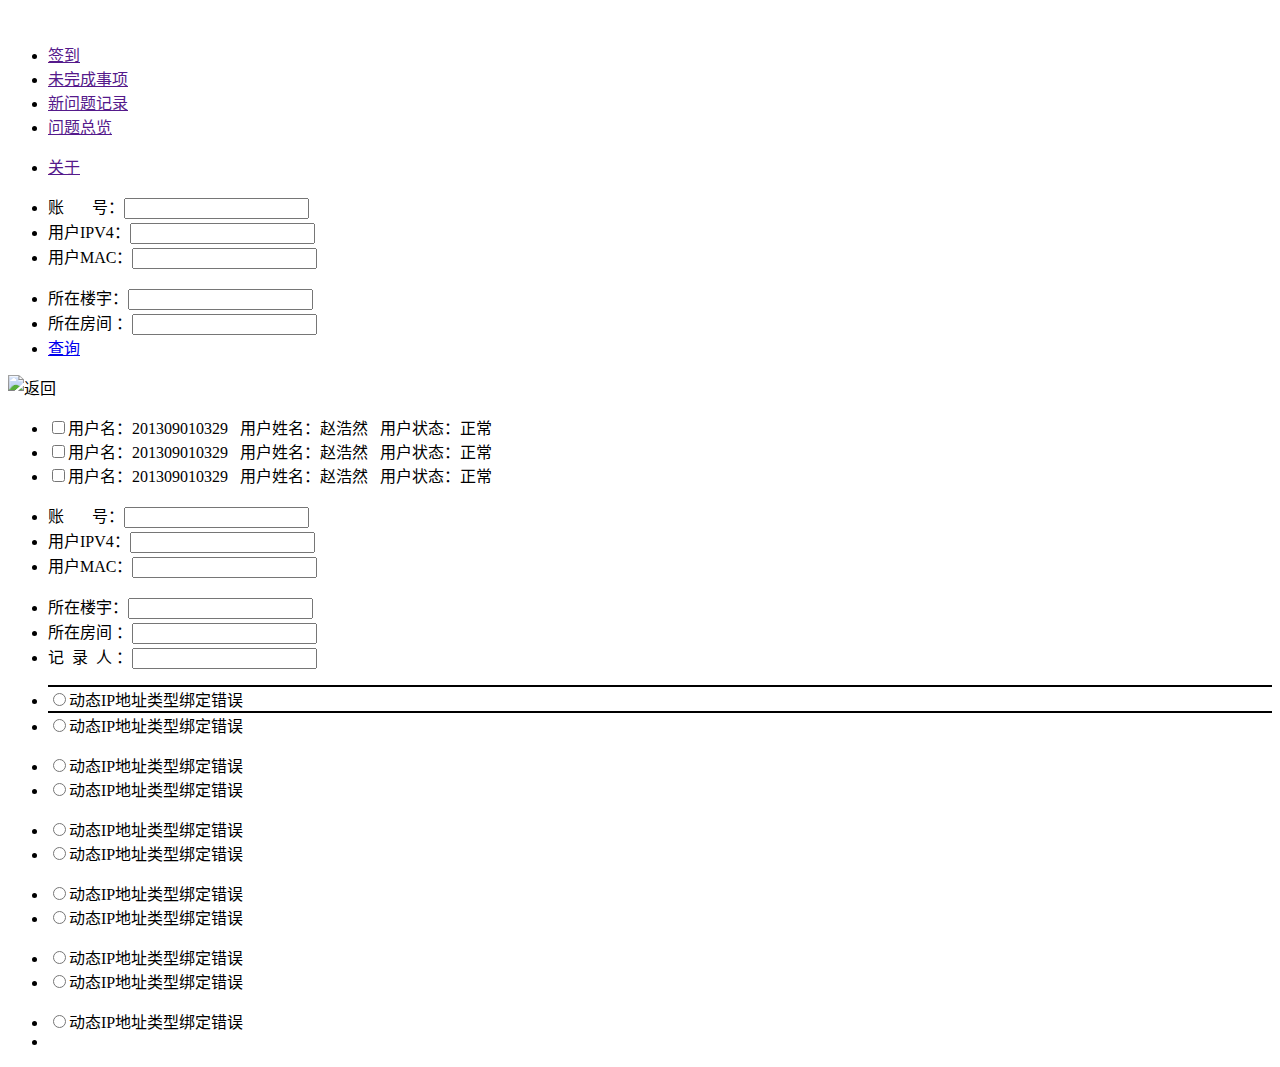
==== web/jilu.html @ 5d1f1496 "记录问题页面" ====
<!DOCTYPE html PUBLIC "-//W3C//DTD XHTML 1.0 Transitional//EN" "http://www.w3.org/TR/xhtml1/DTD/xhtml1-transitional.dtd">
<html lang="zh-CN">
<head>
	<meta charset="UTF-8">
	<title>在此献给国庆的三天</title>
	<link rel="stylesheet" href="css/reset.css" />
    <link rel="stylesheet" href="css/style.css" />
    <script src="js/jquery-1.9.1.js"></script>
	<script src="js/j-display.js"></script>
     <script type="text/javascript">
    function test1 (){
	document.getElementById('div1').style.display="none";
	document.getElementById('div2').style.display="block";
	document.form3.submit();
}
function test2 (){
	document.getElementById('div2').style.display="none";
	document.getElementById('div1').style.display="block";
}
function change1 (){
	document.getElementById('solve_2').style.display="none";
	document.getElementById('solve_1').style.display="block";
	document.form4.submit();
}
function change2 (){
	document.getElementById('solve_1').style.display="none";
	document.getElementById('solve_2').style.display="block";
}
    </script>
    <script type="text/javascript">
 var winWidth = 0;
 var winHeight = 0;
 function findDimensions() //函数：获取页面尺寸
 {
   //获取窗口宽度
   if (window.innerWidth)
      winWidth = window.innerWidth;
   else if ((document.body) && (document.body.clientWidth))
      winWidth = document.body.clientWidth;
   //获取窗口高度
   if (window.innerHeight)
      winHeight = window.innerHeight;
   else if ((document.body) && (document.body.clientHeight))
      winHeight = document.body.clientHeight;
    
   //通过深入Document内部对body进行检测，获取窗口大小
   if (document.documentElement  && document.documentElement.clientHeight &&
             document.documentElement.clientWidth)
   {
    winHeight = document.documentElement.clientHeight;
    winWidth = document.documentElement.clientWidth;
   }
   //在这里写你的处理函数，winWidth和winHeight这两个全局变量分别是页面宽度和高度
   
 }
 findDimensions();                  //调用函数，获取数值
 window.onresize=findDimensions;    //绑定窗口尺寸改变事件
</script>
    <script type="text/javascript">
    function mySubmit3 () {
    	document.form3.submit();
    }
    function mySubmit4 () {
    	document.form4.submit();
    }
    function mySubmit5 () {
    	document.form4.submit();
    	location.replace(document.referrer); 
    	document.referrer;
    }
    </script>
</head>
<body>
	<div class="head">
		<img src="images/logo.png" alt="" />
		<img src="images/text.png" alt="" />
	</div>
	<div class="left" id="left">
		<div class="left_list">
			<ul>
				<li><a href="">签到</a></li>
				<li><a href="">未完成事项</a></li>
				<li><a href="">新问题记录</a></li>
				<li><a href="">问题总览</a></li>
			</ul>
		</div>
		<div class="left_bottom">
			<ul>
				<li><a href="">关于</a></li>
			</ul>
		</div> 
	</div>
	<div class="right">
		<form action="" name="form3">
	<div class="right_1" >
	<div class="right_1_search" id="div1">
		<ul>
			<li>账&nbsp;&nbsp;&nbsp;&nbsp;&nbsp;&nbsp;&nbsp;号：<input type="text" maxlength="12" /></li>
			<li>用户IPV4：<input type="text"/></li>
			<li>用户MAC：<input type="text" /></li>
		</ul>
		<ul>
			<li>所在楼宇：<input type="text" /></li>
			<li>所在房间&nbsp;：<input type="text" /></li>
			<li><div class="right_search_button"><a href="javascript:test1 ()" >查询</a></div></li>
		</ul>
		</div>
		<div class="right_1_result" id="div2">
		<div class="right_1_return">
			<img src="images/return.png" alt="返回" onclick="test2()" />
		</div>
		<!-- <div class="right_1_more">
			<img src="images/more.png" alt="更多" onclick="test1()"/>
			
			</div> -->
			<ul>
			<li><input type="checkbox" name="VoteOption2" value="" />用户名：201309010329&nbsp;&nbsp;&nbsp;用户姓名：赵浩然&nbsp;&nbsp;&nbsp;用户状态：正常</li>
			<li><input type="checkbox" name="VoteOption2" value="" />用户名：201309010329&nbsp;&nbsp;&nbsp;用户姓名：赵浩然&nbsp;&nbsp;&nbsp;用户状态：正常</li>
			<li><input type="checkbox" name="VoteOption2" value="" />用户名：201309010329&nbsp;&nbsp;&nbsp;用户姓名：赵浩然&nbsp;&nbsp;&nbsp;用户状态：正常</li>
			</ul>
			
		</div>
	</div>
	<div class="right_2">
	<form action="" name="form4">
		<ul>
			<li>账&nbsp;&nbsp;&nbsp;&nbsp;&nbsp;&nbsp;&nbsp;号：<input type="text" maxlength="12" /></li>
			<li>用户IPV4：<input type="text"/></li>
			<li>用户MAC：<input type="text" /></li>
		</ul>
		<ul>
			<li>所在楼宇：<input type="text" /></li>
			<li>所在房间&nbsp;：<input type="text" /></li>
			<li>记&nbsp;&nbsp;录&nbsp;&nbsp;人&nbsp;：<input type="text" /></li>
		</ul>
	<div class="right_5">
		
		<div class="right_5_2" id="solve_2">
			<ul>
				<li style="border-top:solid 2px black"><input type="radio" name="solve" value="" id="reason_1" />动态IP地址类型绑定错误</li>
				<li style="border-top:solid 2px black"><input type="radio" name="solve" value="" id="reason_2"/>动态IP地址类型绑定错误</li>
			</ul>
			<ul>
				<li><input type="radio" name="solve" value="" id="reason_1" />动态IP地址类型绑定错误</li>
				<li><input type="radio" name="solve" value="" id="reason_2" />动态IP地址类型绑定错误</li>
			</ul>
			<ul>
				<li><input type="radio" name="solve" value="" id="reason_3" />动态IP地址类型绑定错误</li>
				<li><input type="radio" name="solve" value="" id="reason_4" />动态IP地址类型绑定错误</li>
			</ul>
			<ul>
				<li><input type="radio" name="solve" value="" id="reason_5" />动态IP地址类型绑定错误</li>
				<li><input type="radio" name="solve" value="" id="reason_6" />动态IP地址类型绑定错误</li>
			</ul>
			<ul>
				<li><input type="radio" name="solve" value="" id="reason_7" />动态IP地址类型绑定错误</li>
				<li><input type="radio" name="solve" value="" id="reason_8" />动态IP地址类型绑定错误</li>
			</ul>
			<ul>
				<li><input type="radio" name="solve" value="" id="reason_9" />动态IP地址类型绑定错误</li>
				<li></li>
			</ul>
		</div>
		<div class="right_5_1" id="solve_1">
		
		</div>
		</div>

	</form>
		</div>
	</form>
	</div>
</body>
</html>
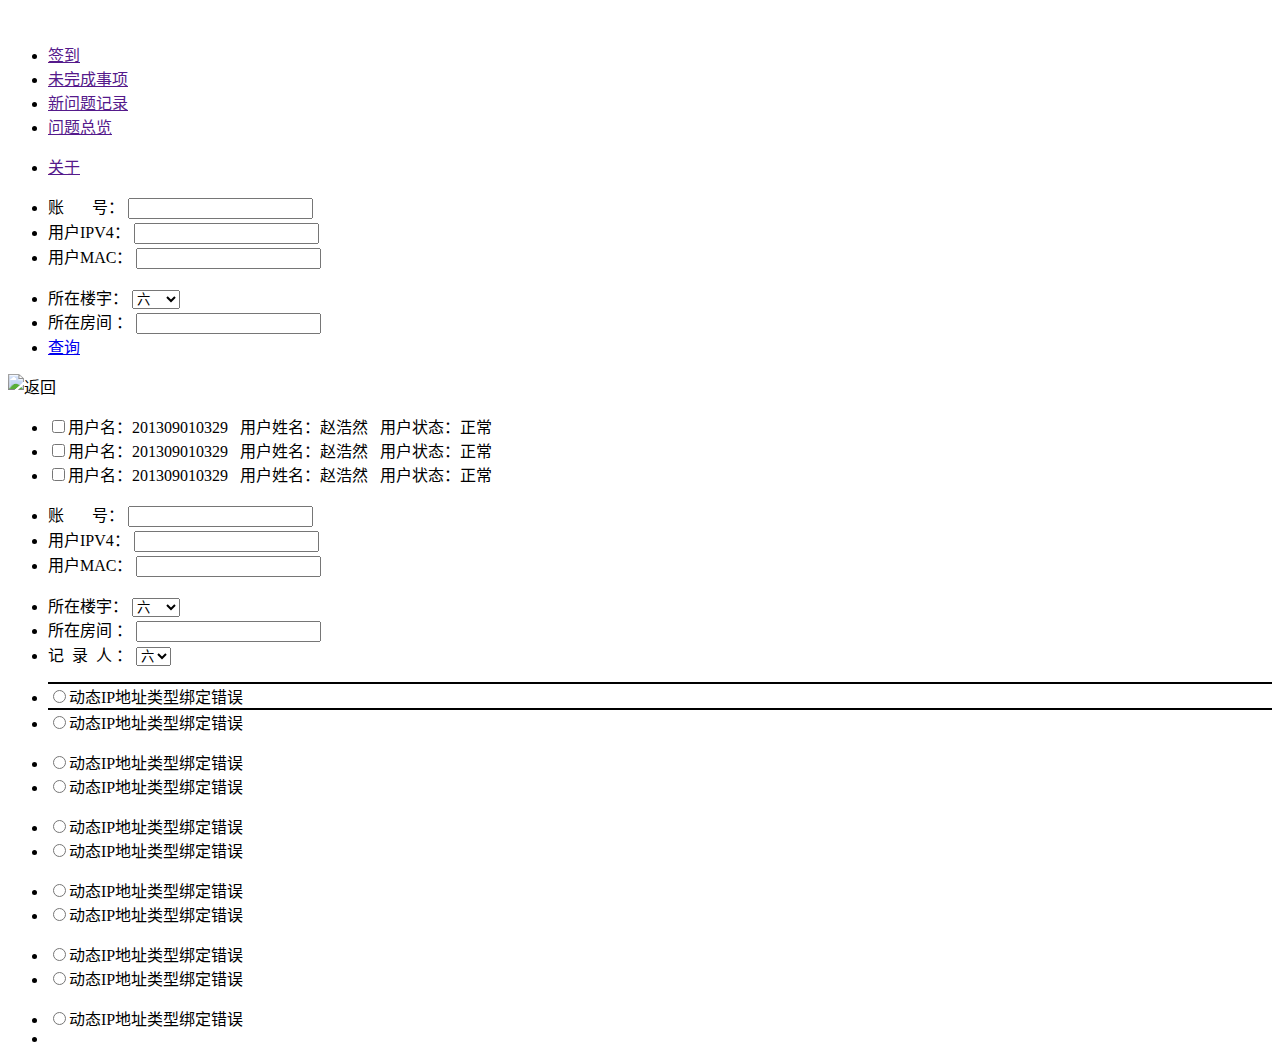
==== commit 94017fcc: "渐隐渐现BUG" ====
--- a/web/jilu.html
+++ b/web/jilu.html
@@ -1,174 +1,250 @@
 <!DOCTYPE html PUBLIC "-//W3C//DTD XHTML 1.0 Transitional//EN" "http://www.w3.org/TR/xhtml1/DTD/xhtml1-transitional.dtd">
 <html lang="zh-CN">
+
 <head>
-	<meta charset="UTF-8">
-	<title>在此献给国庆的三天</title>
-	<link rel="stylesheet" href="css/reset.css" />
+    <meta charset="UTF-8">
+    <title>在此献给国庆的三天</title>
+    <link rel="stylesheet" href="css/reset.css" />
     <link rel="stylesheet" href="css/style.css" />
     <script src="js/jquery-1.9.1.js"></script>
-	<script src="js/j-display.js"></script>
-     <script type="text/javascript">
-    function test1 (){
-	document.getElementById('div1').style.display="none";
-	document.getElementById('div2').style.display="block";
-	document.form3.submit();
-}
-function test2 (){
-	document.getElementById('div2').style.display="none";
-	document.getElementById('div1').style.display="block";
-}
-function change1 (){
-	document.getElementById('solve_2').style.display="none";
-	document.getElementById('solve_1').style.display="block";
-	document.form4.submit();
-}
-function change2 (){
-	document.getElementById('solve_1').style.display="none";
-	document.getElementById('solve_2').style.display="block";
-}
+    <script src="js/j-display.js"></script>
+    <script type="text/javascript">
+    function test1() {
+        document.getElementById('div1').style.display = "none";
+        document.getElementById('div2').style.display = "block";
+        document.form3.submit();
+    }
+
+    function test2() {
+        document.getElementById('div2').style.display = "none";
+        document.getElementById('div1').style.display = "block";
+    }
+
+    function change1() {
+        document.getElementById('solve_2').style.display = "none";
+        document.getElementById('solve_1').style.display = "block";
+        document.form4.submit();
+    }
+
+    function change2() {
+        document.getElementById('solve_1').style.display = "none";
+        document.getElementById('solve_2').style.display = "block";
+    }
     </script>
     <script type="text/javascript">
- var winWidth = 0;
- var winHeight = 0;
- function findDimensions() //函数：获取页面尺寸
- {
-   //获取窗口宽度
-   if (window.innerWidth)
-      winWidth = window.innerWidth;
-   else if ((document.body) && (document.body.clientWidth))
-      winWidth = document.body.clientWidth;
-   //获取窗口高度
-   if (window.innerHeight)
-      winHeight = window.innerHeight;
-   else if ((document.body) && (document.body.clientHeight))
-      winHeight = document.body.clientHeight;
-    
-   //通过深入Document内部对body进行检测，获取窗口大小
-   if (document.documentElement  && document.documentElement.clientHeight &&
-             document.documentElement.clientWidth)
-   {
-    winHeight = document.documentElement.clientHeight;
-    winWidth = document.documentElement.clientWidth;
-   }
-   //在这里写你的处理函数，winWidth和winHeight这两个全局变量分别是页面宽度和高度
-   
- }
- findDimensions();                  //调用函数，获取数值
- window.onresize=findDimensions;    //绑定窗口尺寸改变事件
-</script>
+    var winWidth = 0;
+    var winHeight = 0;
+
+    function findDimensions() //函数：获取页面尺寸
+    {
+        //获取窗口宽度
+        if (window.innerWidth)
+            winWidth = window.innerWidth;
+        else if ((document.body) && (document.body.clientWidth))
+            winWidth = document.body.clientWidth;
+        //获取窗口高度
+        if (window.innerHeight)
+            winHeight = window.innerHeight;
+        else if ((document.body) && (document.body.clientHeight))
+            winHeight = document.body.clientHeight;
+
+        //通过深入Document内部对body进行检测，获取窗口大小
+        if (document.documentElement && document.documentElement.clientHeight &&
+            document.documentElement.clientWidth) {
+            winHeight = document.documentElement.clientHeight;
+            winWidth = document.documentElement.clientWidth;
+        }
+        //在这里写你的处理函数，winWidth和winHeight这两个全局变量分别是页面宽度和高度
+    }
+    findDimensions(); //调用函数，获取数值
+    window.onresize = findDimensions; //绑定窗口尺寸改变事件
+    </script>
     <script type="text/javascript">
-    function mySubmit3 () {
-    	document.form3.submit();
-    }
-    function mySubmit4 () {
-    	document.form4.submit();
-    }
-    function mySubmit5 () {
-    	document.form4.submit();
-    	location.replace(document.referrer); 
-    	document.referrer;
+    function mySubmit3() {
+        document.form3.submit();
+    }
+
+    function mySubmit4() {
+        document.form4.submit();
+    }
+
+    function mySubmit5() {
+        document.form4.submit();
+        location.replace(document.referrer);
+        document.referrer;
     }
     </script>
 </head>
+
 <body>
-	<div class="head">
-		<img src="images/logo.png" alt="" />
-		<img src="images/text.png" alt="" />
-	</div>
-	<div class="left" id="left">
-		<div class="left_list">
-			<ul>
-				<li><a href="">签到</a></li>
-				<li><a href="">未完成事项</a></li>
-				<li><a href="">新问题记录</a></li>
-				<li><a href="">问题总览</a></li>
-			</ul>
-		</div>
-		<div class="left_bottom">
-			<ul>
-				<li><a href="">关于</a></li>
-			</ul>
-		</div> 
-	</div>
-	<div class="right">
-		<form action="" name="form3">
-	<div class="right_1" >
-	<div class="right_1_search" id="div1">
-		<ul>
-			<li>账&nbsp;&nbsp;&nbsp;&nbsp;&nbsp;&nbsp;&nbsp;号：<input type="text" maxlength="12" /></li>
-			<li>用户IPV4：<input type="text"/></li>
-			<li>用户MAC：<input type="text" /></li>
-		</ul>
-		<ul>
-			<li>所在楼宇：<input type="text" /></li>
-			<li>所在房间&nbsp;：<input type="text" /></li>
-			<li><div class="right_search_button"><a href="javascript:test1 ()" >查询</a></div></li>
-		</ul>
-		</div>
-		<div class="right_1_result" id="div2">
-		<div class="right_1_return">
-			<img src="images/return.png" alt="返回" onclick="test2()" />
-		</div>
-		<!-- <div class="right_1_more">
+    <div class="head">
+        <img src="images/logo.png" alt="" />
+        <img src="images/text.png" alt="" />
+    </div>
+    <div class="left" id="left">
+        <div class="left_list">
+            <ul>
+                <li><a href="">签到</a></li>
+                <li><a href="">未完成事项</a></li>
+                <li><a href="">新问题记录</a></li>
+                <li><a href="">问题总览</a></li>
+            </ul>
+        </div>
+        <div class="left_bottom">
+            <ul>
+                <li><a href="">关于</a></li>
+            </ul>
+        </div>
+    </div>
+    <div class="right">
+        <form action="" name="form3">
+            <div class="right_1">
+                <div class="right_1_search" id="div1">
+                    <ul>
+                        <li>账&nbsp;&nbsp;&nbsp;&nbsp;&nbsp;&nbsp;&nbsp;号：
+                            <input type="text" maxlength="12" />
+                        </li>
+                        <li>用户IPV4：
+                            <input type="text" />
+                        </li>
+                        <li>用户MAC：
+                            <input type="text" />
+                        </li>
+                    </ul>
+                    <ul>
+                        <li>所在楼宇：
+                            <select name="" id="">
+                                <option value="">六</option>
+                                <option value="">七</option>
+                                <option value="">八</option>
+                                <option value="">九</option>
+                                <option value="">十</option>
+                                <option value="">十一</option>
+                                <option value="">十二</option>
+                                <option value="">十三</option>
+                                <option value="">十四</option>
+                                <option value="">十五</option>
+                                <option value="">十六</option>
+                                <option value="">十七</option>
+                                <option value="">十八</option>
+                            </select>
+                        </li>
+                        <li>所在房间&nbsp;：
+                            <input type="text" />
+                        </li>
+                        <li>
+                            <div class="right_search_button"><a href="javascript:test1 ()">查询</a></div>
+                        </li>
+                    </ul>
+                </div>
+                <div class="right_1_result" id="div2">
+                    <div class="right_1_return">
+                        <img src="images/return.png" alt="返回" onclick="test2()" />
+                    </div>
+                    <!-- <div class="right_1_more">
 			<img src="images/more.png" alt="更多" onclick="test1()"/>
 			
 			</div> -->
-			<ul>
-			<li><input type="checkbox" name="VoteOption2" value="" />用户名：201309010329&nbsp;&nbsp;&nbsp;用户姓名：赵浩然&nbsp;&nbsp;&nbsp;用户状态：正常</li>
-			<li><input type="checkbox" name="VoteOption2" value="" />用户名：201309010329&nbsp;&nbsp;&nbsp;用户姓名：赵浩然&nbsp;&nbsp;&nbsp;用户状态：正常</li>
-			<li><input type="checkbox" name="VoteOption2" value="" />用户名：201309010329&nbsp;&nbsp;&nbsp;用户姓名：赵浩然&nbsp;&nbsp;&nbsp;用户状态：正常</li>
-			</ul>
-			
-		</div>
-	</div>
-	<div class="right_2">
-	<form action="" name="form4">
-		<ul>
-			<li>账&nbsp;&nbsp;&nbsp;&nbsp;&nbsp;&nbsp;&nbsp;号：<input type="text" maxlength="12" /></li>
-			<li>用户IPV4：<input type="text"/></li>
-			<li>用户MAC：<input type="text" /></li>
-		</ul>
-		<ul>
-			<li>所在楼宇：<input type="text" /></li>
-			<li>所在房间&nbsp;：<input type="text" /></li>
-			<li>记&nbsp;&nbsp;录&nbsp;&nbsp;人&nbsp;：<input type="text" /></li>
-		</ul>
-	<div class="right_5">
-		
-		<div class="right_5_2" id="solve_2">
-			<ul>
-				<li style="border-top:solid 2px black"><input type="radio" name="solve" value="" id="reason_1" />动态IP地址类型绑定错误</li>
-				<li style="border-top:solid 2px black"><input type="radio" name="solve" value="" id="reason_2"/>动态IP地址类型绑定错误</li>
-			</ul>
-			<ul>
-				<li><input type="radio" name="solve" value="" id="reason_1" />动态IP地址类型绑定错误</li>
-				<li><input type="radio" name="solve" value="" id="reason_2" />动态IP地址类型绑定错误</li>
-			</ul>
-			<ul>
-				<li><input type="radio" name="solve" value="" id="reason_3" />动态IP地址类型绑定错误</li>
-				<li><input type="radio" name="solve" value="" id="reason_4" />动态IP地址类型绑定错误</li>
-			</ul>
-			<ul>
-				<li><input type="radio" name="solve" value="" id="reason_5" />动态IP地址类型绑定错误</li>
-				<li><input type="radio" name="solve" value="" id="reason_6" />动态IP地址类型绑定错误</li>
-			</ul>
-			<ul>
-				<li><input type="radio" name="solve" value="" id="reason_7" />动态IP地址类型绑定错误</li>
-				<li><input type="radio" name="solve" value="" id="reason_8" />动态IP地址类型绑定错误</li>
-			</ul>
-			<ul>
-				<li><input type="radio" name="solve" value="" id="reason_9" />动态IP地址类型绑定错误</li>
-				<li></li>
-			</ul>
-		</div>
-		<div class="right_5_1" id="solve_1">
-		
-		</div>
-		</div>
-
-	</form>
-		</div>
-	</form>
-	</div>
+                    <ul>
+                        <li>
+                            <input type="checkbox" name="VoteOption2" value="" />用户名：201309010329&nbsp;&nbsp;&nbsp;用户姓名：赵浩然&nbsp;&nbsp;&nbsp;用户状态：正常</li>
+                        <li>
+                            <input type="checkbox" name="VoteOption2" value="" />用户名：201309010329&nbsp;&nbsp;&nbsp;用户姓名：赵浩然&nbsp;&nbsp;&nbsp;用户状态：正常</li>
+                        <li>
+                            <input type="checkbox" name="VoteOption2" value="" />用户名：201309010329&nbsp;&nbsp;&nbsp;用户姓名：赵浩然&nbsp;&nbsp;&nbsp;用户状态：正常</li>
+                    </ul>
+                </div>
+            </div>
+            <div class="right_2">
+                <form action="" name="form4">
+                    <ul>
+                        <li>账&nbsp;&nbsp;&nbsp;&nbsp;&nbsp;&nbsp;&nbsp;号：
+                            <input type="text" maxlength="12" />
+                        </li>
+                        <li>用户IPV4：
+                            <input type="text" />
+                        </li>
+                        <li>用户MAC：
+                            <input type="text" />
+                        </li>
+                    </ul>
+                    <ul>
+                        <li>所在楼宇：
+                            <select name="" id="">
+                                <option value="">六</option>
+                                <option value="">七</option>
+                                <option value="">八</option>
+                                <option value="">九</option>
+                                <option value="">十</option>
+                                <option value="">十一</option>
+                                <option value="">十二</option>
+                                <option value="">十三</option>
+                                <option value="">十四</option>
+                                <option value="">十五</option>
+                                <option value="">十六</option>
+                                <option value="">十七</option>
+                                <option value="">十八</option>
+                            </select>
+                        </li>
+                        <li>所在房间&nbsp;：
+                            <input type="text" />
+                        </li>
+                        <li>记&nbsp;&nbsp;录&nbsp;&nbsp;人&nbsp;：
+                            <select name="" id="">
+                                <option value="">六</option>
+                            </select>
+                        </li>
+                    </ul>
+                    <div class="right_5">
+                        <div class="right_5_2" id="solve_2">
+                            <ul>
+                                <li style="border-top:solid 2px black">
+                                    <input type="radio" name="solve" value="" id="reason_1" />动态IP地址类型绑定错误</li>
+                                <li style="border-top:solid 2px black">
+                                    <input type="radio" name="solve" value="" id="reason_2" />动态IP地址类型绑定错误</li>
+                            </ul>
+                            <ul>
+                                <li>
+                                    <input type="radio" name="solve" value="" id="reason_1" />动态IP地址类型绑定错误</li>
+                                <li>
+                                    <input type="radio" name="solve" value="" id="reason_2" />动态IP地址类型绑定错误</li>
+                            </ul>
+                            <ul>
+                                <li>
+                                    <input type="radio" name="solve" value="" id="reason_3" />动态IP地址类型绑定错误</li>
+                                <li>
+                                    <input type="radio" name="solve" value="" id="reason_4" />动态IP地址类型绑定错误</li>
+                            </ul>
+                            <ul>
+                                <li>
+                                    <input type="radio" name="solve" value="" id="reason_5" />动态IP地址类型绑定错误</li>
+                                <li>
+                                    <input type="radio" name="solve" value="" id="reason_6" />动态IP地址类型绑定错误</li>
+                            </ul>
+                            <ul>
+                                <li>
+                                    <input type="radio" name="solve" value="" id="reason_7" />动态IP地址类型绑定错误</li>
+                                <li>
+                                    <input type="radio" name="solve" value="" id="reason_8" />动态IP地址类型绑定错误</li>
+                            </ul>
+                            <ul>
+                                <li>
+                                    <input type="radio" name="solve" value="" id="reason_9" />动态IP地址类型绑定错误</li>
+                                <li></li>
+                                <!-- <ul>
+                                    <li class="right2 li"><div class="right_1_button"><a  href="">返回</a></div></li>
+                                    <li ><div class="right_1_button"><a href="">未解决</a></div></li>
+                                    <li ><div class="right_1_button"><a href="">登记</a></div></li>
+                                </ul> -->
+                            </ul>
+                        </div>
+                        <div class="right_5_1" id="solve_1">
+                        </div>
+                    </div>
+                </form>
+            </div>
+        </form>
+    </div>
 </body>
-</html>+
+</html>
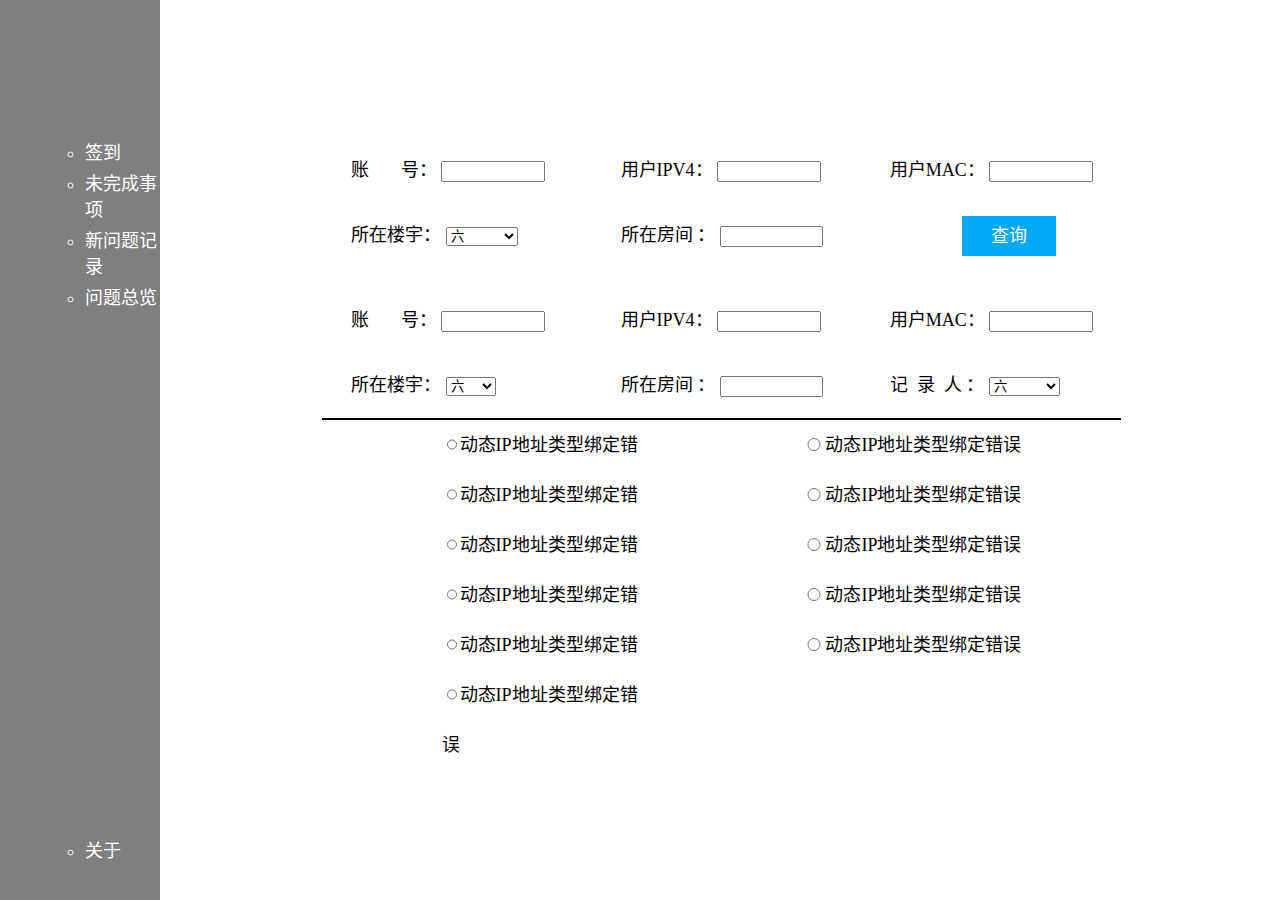
==== commit dc79e382: "Merge pull request #7 from Nartion/master" ====
--- a/web/jilu.html
+++ b/web/jilu.html
@@ -170,7 +170,7 @@
                     </ul>
                     <ul>
                         <li>所在楼宇：
-                            <select name="" id="">
+                            <select name="" id="" style="width:50px;"> 
                                 <option value="">六</option>
                                 <option value="">七</option>
                                 <option value="">八</option>
@@ -231,16 +231,11 @@
                                 <li>
                                     <input type="radio" name="solve" value="" id="reason_9" />动态IP地址类型绑定错误</li>
                                 <li></li>
-                                <!-- <ul>
-                                    <li class="right2 li"><div class="right_1_button"><a  href="">返回</a></div></li>
-                                    <li ><div class="right_1_button"><a href="">未解决</a></div></li>
-                                    <li ><div class="right_1_button"><a href="">登记</a></div></li>
-                                </ul> -->
                             </ul>
                         </div>
                         <div class="right_5_1" id="solve_1">
                         </div>
-                    </div>
+                    
                 </form>
             </div>
         </form>
--- a/web/css/style.css
+++ b/web/css/style.css
@@ -0,0 +1,2163 @@
+
+html,body{
+    height: 100%;
+    width: 100%;
+    min-width: 1000px;
+    overflow: hidden;
+}
+body {
+    font-family: "微软雅黑";
+    margin: 0 auto;
+    width: 100%;
+    background: url(../images/bg.png);
+    background-repeat: no-repeat;
+    -webkit-background-size: 100%;
+    background-size: 100%;
+    background-position: center;
+
+}
+.head {
+	width: 	100%;
+	height: 80px;
+	position: relative;
+	background: url(../images/top.png);
+	z-index: 6;
+}
+.head img {
+	vertical-align: top;
+}
+.left {
+	width: 160px;
+	height: 100%;
+	margin-top: -80px;
+	position: relative;
+	background: rgba(0,0,0,0.5);
+	z-index: 4;
+	font-size: 18px;
+	color: #FFF;
+}
+.left a{
+	color: #FFF;
+	text-decoration: none;
+}
+
+.left ul {
+	list-style-type: circle;
+}
+.left li {
+	margin-top: 5px;
+}
+
+.left_list {
+	padding-top: 120px;
+	margin-left: 45px;
+	color: #FFF;
+	top: 0;
+}
+
+.left_bottom { 
+	position: absolute;
+	bottom: 20px;
+	margin-left: 45px;
+
+}
+.right {
+	width: 100%;
+	top: 120px;
+	left: 160px;
+	position: absolute;
+	font-family: '微软雅黑';
+}
+.right input {
+	width: 40%; 
+}
+.right select {
+    width: 30%;
+}
+.right_1 {
+	width: 81%;
+	max-width: 1800px;
+	min-width: 600px;
+	margin: 0 auto;
+	position: relative;
+	z-index: 9;
+}
+.right_1 li {
+	width: 24%;
+	float: left;
+    list-style: none;
+    background: #fff;
+    display: block;
+    height: 65px;
+    font-size: 18px;
+    line-height: 65px;
+    padding-left: 3%;
+}
+.right_1_button {
+	width: 9%;
+	height: 40px;
+	background: #03a9f4;
+	position: absolute;
+	margin-left: 9%;
+	margin-top: 12.5px;
+	min-width: 90px;
+	-webkit-box-shadow:0 0 3px rgba(0,0,0,0.35);  
+  -moz-box-shadow:0 0 3px rgba(0,0,0,0.35);  
+  box-shadow:0 0 3px rgba(0,0,0,0.35);
+}
+
+.right_search_button a{
+	display: block;
+	color: #fff;
+	text-decoration: none;
+	text-align: center;
+	line-height: 40px;
+}
+.right_1_result {
+	width: 81%;
+	background: #fff;
+	display: none;
+}
+.right_1_result input {
+	width: 5%;
+}
+.right_1_result li{
+	display: list-item;
+	float: none;
+	width: 65%;
+	height: 43px;
+	line-height: 43px;
+	margin-left: 10%;
+	padding-left: 1%;
+}
+.right_1_result li+li {
+	border-top: solid 1px black;	
+}
+.right_1_return {
+	position: absolute;
+	margin-left: 3%;
+	margin-top: 30px;
+}
+.right_1_more {
+	position: absolute;
+	margin-left: 62%;
+	margin-top: 30px;
+	z-index: 9
+
+}
+.right_1_more_1{
+	position: absolute;
+	margin-left: 62%;
+	margin-top: 30px;
+	z-index: 9
+}
+.right_search_button {
+	width: 9%;
+	height: 40px;
+	background: #03a9f4;
+	position: absolute;
+	margin-left: 7%;
+	margin-top: 12.5px;
+	min-width: 90px;
+}
+
+.right_1_button a{
+	display: block;
+	color: #fff;
+	text-decoration: none;
+	text-align: center;
+	line-height: 40px;
+}
+.right_2 {
+	top: 20px;
+	width: 81%;
+	max-width: 1800px;
+	min-width: 600px;
+	margin: 0 auto;
+	position: relative;
+	z-index: 4;
+}
+
+.right_2 li {
+	width: 24%;
+	float: left;
+    list-style: none;
+    background: #fff;
+    display: block;
+    height: 65px;
+    font-size: 18px;
+    line-height: 65px;
+    padding-left: 3%;
+}
+
+.right_2_1 {
+	position: relative;
+}
+.right_2_1 li {
+	    height: 40px;
+}
+.right_2_2 {
+	background: #fff;
+}
+.right_2_2 li {
+	height: 30px;
+	width: 17.25%;
+	padding-left: 3%;
+	line-height: 30px;
+	text-align: center;
+
+}
+
+.right_2_button {
+	width: 9%;
+	height: 40px;
+	background: #03a9f4;
+	position: absolute;
+    margin-left: 66%;
+    margin-top: 150px; 
+	-webkit-box-shadow:0 0 3px rgba(0,0,0,0.35);  
+  -moz-box-shadow:0 0 3px rgba(0,0,0,0.35);  
+  box-shadow:0 0 3px rgba(0,0,0,0.35);  
+}
+
+.right_2_button a{
+	display: block;
+	color: #fff;
+	text-decoration: none;
+	text-align: center;
+	line-height: 40px;
+	min-width: 90px;
+}
+
+.right_3 {
+	top: 40px;
+	width: 81%;
+	max-width: 1800px;
+	min-width: 600px;
+	margin: 0 auto;
+	position: relative;
+	z-index: 4;
+}
+.right_3 li {
+	width: 24%;
+	float: left;
+    list-style: none;
+    background: #fff;
+    display: block;
+    height: 65px;
+    font-size: 18px;
+    line-height: 65px;
+    padding-left: 3%;
+}
+.right_3_1 {
+	position: relative;
+
+}
+.right_3_2 {
+    position: relative;
+    max-height: 300px;
+}
+.right_3_2 li {
+	width: 17.25%;
+	height: 30px;
+	line-height: 30px;
+	padding-left: 3%;
+	text-align: center;
+}
+.right_3_3 li {
+	line-height: 65px;
+	width: 40.5%;
+	text-align: center;
+	padding-left: 0;
+}
+.right_3_1 a{
+	color: black;
+}
+.right_5 {
+	width: 81%;
+	padding-bottom: 20px;
+	position: relative;
+	z-index: 3;
+	font-size: 18px;
+}
+.right_5_1{
+	display: none;
+}
+.right_5 li {
+	background: #fff;
+	width: 25%;
+	font-size: 14px;
+	padding-left: 15%;
+	height: 50px;
+	line-height: 50px;
+	font-size: 18px;
+}
+.right_5 li+li {
+	background: #fff;
+	width: 40%;
+	font-size: 14px;
+	padding-left: 20%;
+	height: 50px;
+	line-height: 50px;
+	font-size: 18px;
+}
+
+
+.right_5 input {
+	width: 5%;
+}
+.right_5_button {
+	width: 9%;
+	height: 40px;
+	background: #03a9f4;
+	position: absolute;
+	margin-top: -5px;
+	margin-left: 20%;
+	min-width: 90px;
+	-webkit-box-shadow:0 0 3px rgba(0,0,0,0.35);  
+ 	-moz-box-shadow:0 0 3px rgba(0,0,0,0.35);  
+ 	box-shadow:0 0 3px rgba(0,0,0,0.35);  
+}
+
+.right_5_button a{
+	display: block;
+	color: #fff;
+	text-decoration: none;
+	text-align: center;
+	line-height: 40px;
+}
+.right_5_button_2 a{
+	display: block;
+	color: #fff;
+	text-decoration: none;
+	text-align: center;
+	line-height: 40px;
+}
+.right_5_b li {
+    width: 30%;
+    float: left;
+    list-style: none;
+    background: #fff;
+    display: block;
+    height: 60px;
+    font-size: 18px;
+    line-height: 50px;
+    padding-left: 4%;
+}
+.right_5_b li+li {
+    width: 30%;
+    float: left;
+    list-style: none;
+    background: #fff;
+    display: block;
+    height: 60px;
+    font-size: 18px;
+    line-height: 50px;
+    padding-left: 3%;
+}
+/* 检索 */
+/*! jQuery UI - v1.10.4 - 2014-01-17
+* http://jqueryui.com
+* Includes: jquery.ui.core.css, jquery.ui.accordion.css, jquery.ui.autocomplete.css, jquery.ui.button.css, jquery.ui.datepicker.css, jquery.ui.dialog.css, jquery.ui.menu.css, jquery.ui.progressbar.css, jquery.ui.resizable.css, jquery.ui.selectable.css, jquery.ui.slider.css, jquery.ui.spinner.css, jquery.ui.tabs.css, jquery.ui.tooltip.css, jquery.ui.theme.css
+* Copyright 2014 jQuery Foundation and other contributors; Licensed MIT */
+
+.ui-helper-hidden {
+    display: none
+}
+
+.ui-helper-hidden-accessible {
+    border: 0;
+    clip: rect(0 0 0 0);
+    height: 1px;
+    margin: -1px;
+    overflow: hidden;
+    padding: 0;
+    position: absolute;
+    width: 1px
+}
+
+.ui-helper-reset {
+    margin: 0;
+    padding: 0;
+    border: 0;
+    outline: 0;
+    line-height: 1.3;
+    text-decoration: none;
+    font-size: 100%;
+    list-style: none
+}
+
+.ui-helper-clearfix:before,
+.ui-helper-clearfix:after {
+    content: "";
+    display: table;
+    border-collapse: collapse
+}
+
+.ui-helper-clearfix:after {
+    clear: both
+}
+
+.ui-helper-clearfix {
+    min-height: 0
+}
+
+.ui-helper-zfix {
+    width: 100%;
+    height: 100%;
+    top: 0;
+    left: 0;
+    position: absolute;
+    opacity: 0;
+    filter: Alpha(Opacity=0)
+}
+
+.ui-front {
+    z-index: 100
+}
+
+.ui-state-disabled {
+    cursor: default!important
+}
+
+.ui-icon {
+    display: block;
+    text-indent: -99999px;
+    overflow: hidden;
+    background-repeat: no-repeat
+}
+
+.ui-widget-overlay {
+    position: fixed;
+    top: 0;
+    left: 0;
+    width: 100%;
+    height: 100%
+}
+
+.ui-accordion .ui-accordion-header {
+    display: block;
+    cursor: pointer;
+    position: relative;
+    margin-top: 2px;
+    padding: .5em .5em .5em .7em;
+    min-height: 0
+}
+
+.ui-accordion .ui-accordion-icons {
+    padding-left: 2.2em
+}
+
+.ui-accordion .ui-accordion-noicons {
+    padding-left: .7em
+}
+
+.ui-accordion .ui-accordion-icons .ui-accordion-icons {
+    padding-left: 2.2em
+}
+
+.ui-accordion .ui-accordion-header .ui-accordion-header-icon {
+    position: absolute;
+    left: .5em;
+    top: 50%;
+    margin-top: -8px
+}
+
+.ui-accordion .ui-accordion-content {
+    padding: 1em 2.2em;
+    border-top: 0;
+    overflow: auto
+}
+
+.ui-autocomplete {
+    position: absolute;
+    top: 0;
+    left: 0;
+    cursor: default
+}
+
+.ui-button {
+    display: inline-block;
+    position: relative;
+    padding: 0;
+    line-height: normal;
+    margin-right: .1em;
+    cursor: pointer;
+    vertical-align: middle;
+    text-align: center;
+    overflow: visible
+}
+
+.ui-button,
+.ui-button:link,
+.ui-button:visited,
+.ui-button:hover,
+.ui-button:active {
+    text-decoration: none
+}
+
+.ui-button-icon-only {
+    width: 2.2em
+}
+
+button.ui-button-icon-only {
+    width: 2.4em
+}
+
+.ui-button-icons-only {
+    width: 3.4em
+}
+
+button.ui-button-icons-only {
+    width: 3.7em
+}
+
+.ui-button .ui-button-text {
+    display: block;
+    line-height: normal
+}
+
+.ui-button-text-only .ui-button-text {
+    padding: .4em 1em
+}
+
+.ui-button-icon-only .ui-button-text,
+.ui-button-icons-only .ui-button-text {
+    padding: .4em;
+    text-indent: -9999999px
+}
+
+.ui-button-text-icon-primary .ui-button-text,
+.ui-button-text-icons .ui-button-text {
+    padding: .4em 1em .4em 2.1em
+}
+
+.ui-button-text-icon-secondary .ui-button-text,
+.ui-button-text-icons .ui-button-text {
+    padding: .4em 2.1em .4em 1em
+}
+
+.ui-button-text-icons .ui-button-text {
+    padding-left: 2.1em;
+    padding-right: 2.1em
+}
+
+input.ui-button {
+    padding: .4em 1em
+}
+
+.ui-button-icon-only .ui-icon,
+.ui-button-text-icon-primary .ui-icon,
+.ui-button-text-icon-secondary .ui-icon,
+.ui-button-text-icons .ui-icon,
+.ui-button-icons-only .ui-icon {
+    position: absolute;
+    top: 50%;
+    margin-top: -8px
+}
+
+.ui-button-icon-only .ui-icon {
+    left: 50%;
+    margin-left: -8px
+}
+
+.ui-button-text-icon-primary .ui-button-icon-primary,
+.ui-button-text-icons .ui-button-icon-primary,
+.ui-button-icons-only .ui-button-icon-primary {
+    left: .5em
+}
+
+.ui-button-text-icon-secondary .ui-button-icon-secondary,
+.ui-button-text-icons .ui-button-icon-secondary,
+.ui-button-icons-only .ui-button-icon-secondary {
+    right: .5em
+}
+
+.ui-buttonset {
+    margin-right: 7px
+}
+
+.ui-buttonset .ui-button {
+    margin-left: 0;
+    margin-right: -.3em
+}
+
+input.ui-button::-moz-focus-inner,
+button.ui-button::-moz-focus-inner {
+    border: 0;
+    padding: 0
+}
+
+.ui-datepicker {
+    width: 17em;
+    padding: .2em .2em 0;
+    display: none
+}
+
+.ui-datepicker .ui-datepicker-header {
+    position: relative;
+    padding: .2em 0
+}
+
+.ui-datepicker .ui-datepicker-prev,
+.ui-datepicker .ui-datepicker-next {
+    position: absolute;
+    top: 2px;
+    width: 1.8em;
+    height: 1.8em
+}
+
+.ui-datepicker .ui-datepicker-prev-hover,
+.ui-datepicker .ui-datepicker-next-hover {
+    top: 1px
+}
+
+.ui-datepicker .ui-datepicker-prev {
+    left: 2px
+}
+
+.ui-datepicker .ui-datepicker-next {
+    right: 2px
+}
+
+.ui-datepicker .ui-datepicker-prev-hover {
+    left: 1px
+}
+
+.ui-datepicker .ui-datepicker-next-hover {
+    right: 1px
+}
+
+.ui-datepicker .ui-datepicker-prev span,
+.ui-datepicker .ui-datepicker-next span {
+    display: block;
+    position: absolute;
+    left: 50%;
+    margin-left: -8px;
+    top: 50%;
+    margin-top: -8px
+}
+
+.ui-datepicker .ui-datepicker-title {
+    margin: 0 2.3em;
+    line-height: 1.8em;
+    text-align: center
+}
+
+.ui-datepicker .ui-datepicker-title select {
+    font-size: 1em;
+    margin: 1px 0
+}
+
+.ui-datepicker select.ui-datepicker-month,
+.ui-datepicker select.ui-datepicker-year {
+    width: 49%
+}
+
+.ui-datepicker table {
+    width: 100%;
+    font-size: .9em;
+    border-collapse: collapse;
+    margin: 0 0 .4em
+}
+
+.ui-datepicker th {
+    padding: .7em .3em;
+    text-align: center;
+    font-weight: 700;
+    border: 0
+}
+
+.ui-datepicker td {
+    border: 0;
+    padding: 1px
+}
+
+.ui-datepicker td span,
+.ui-datepicker td a {
+    display: block;
+    padding: .2em;
+    text-align: right;
+    text-decoration: none
+}
+
+.ui-datepicker .ui-datepicker-buttonpane {
+    background-image: none;
+    margin: .7em 0 0;
+    padding: 0 .2em;
+    border-left: 0;
+    border-right: 0;
+    border-bottom: 0
+}
+
+.ui-datepicker .ui-datepicker-buttonpane button {
+    float: right;
+    margin: .5em .2em .4em;
+    cursor: pointer;
+    padding: .2em .6em .3em;
+    width: auto;
+    overflow: visible
+}
+
+.ui-datepicker .ui-datepicker-buttonpane button.ui-datepicker-current {
+    float: left
+}
+
+.ui-datepicker.ui-datepicker-multi {
+    width: auto
+}
+
+.ui-datepicker-multi .ui-datepicker-group {
+    float: left
+}
+
+.ui-datepicker-multi .ui-datepicker-group table {
+    width: 95%;
+    margin: 0 auto .4em
+}
+
+.ui-datepicker-multi-2 .ui-datepicker-group {
+    width: 50%
+}
+
+.ui-datepicker-multi-3 .ui-datepicker-group {
+    width: 33.3%
+}
+
+.ui-datepicker-multi-4 .ui-datepicker-group {
+    width: 25%
+}
+
+.ui-datepicker-multi .ui-datepicker-group-last .ui-datepicker-header,
+.ui-datepicker-multi .ui-datepicker-group-middle .ui-datepicker-header {
+    border-left-width: 0
+}
+
+.ui-datepicker-multi .ui-datepicker-buttonpane {
+    clear: left
+}
+
+.ui-datepicker-row-break {
+    clear: both;
+    width: 100%;
+    font-size: 0
+}
+
+.ui-datepicker-rtl {
+    direction: rtl
+}
+
+.ui-datepicker-rtl .ui-datepicker-prev {
+    right: 2px;
+    left: auto
+}
+
+.ui-datepicker-rtl .ui-datepicker-next {
+    left: 2px;
+    right: auto
+}
+
+.ui-datepicker-rtl .ui-datepicker-prev:hover {
+    right: 1px;
+    left: auto
+}
+
+.ui-datepicker-rtl .ui-datepicker-next:hover {
+    left: 1px;
+    right: auto
+}
+
+.ui-datepicker-rtl .ui-datepicker-buttonpane {
+    clear: right
+}
+
+.ui-datepicker-rtl .ui-datepicker-buttonpane button {
+    float: left
+}
+
+.ui-datepicker-rtl .ui-datepicker-buttonpane button.ui-datepicker-current,
+.ui-datepicker-rtl .ui-datepicker-group {
+    float: right
+}
+
+.ui-datepicker-rtl .ui-datepicker-group-last .ui-datepicker-header,
+.ui-datepicker-rtl .ui-datepicker-group-middle .ui-datepicker-header {
+    border-right-width: 0;
+    border-left-width: 1px
+}
+
+.ui-dialog {
+    overflow: hidden;
+    position: absolute;
+    top: 0;
+    left: 0;
+    padding: .2em;
+    outline: 0
+}
+
+.ui-dialog .ui-dialog-titlebar {
+    padding: .4em 1em;
+    position: relative
+}
+
+.ui-dialog .ui-dialog-title {
+    float: left;
+    margin: .1em 0;
+    white-space: nowrap;
+    width: 90%;
+    overflow: hidden;
+    text-overflow: ellipsis
+}
+
+.ui-dialog .ui-dialog-titlebar-close {
+    position: absolute;
+    right: .3em;
+    top: 50%;
+    width: 20px;
+    margin: -10px 0 0 0;
+    padding: 1px;
+    height: 20px
+}
+
+.ui-dialog .ui-dialog-content {
+    position: relative;
+    border: 0;
+    padding: .5em 1em;
+    background: 0;
+    overflow: auto
+}
+
+.ui-dialog .ui-dialog-buttonpane {
+    text-align: left;
+    border-width: 1px 0 0;
+    background-image: none;
+    margin-top: .5em;
+    padding: .3em 1em .5em .4em
+}
+
+.ui-dialog .ui-dialog-buttonpane .ui-dialog-buttonset {
+    float: right
+}
+
+.ui-dialog .ui-dialog-buttonpane button {
+    margin: .5em .4em .5em 0;
+    cursor: pointer
+}
+
+.ui-dialog .ui-resizable-se {
+    width: 12px;
+    height: 12px;
+    right: -5px;
+    bottom: -5px;
+    background-position: 16px 16px
+}
+
+.ui-draggable .ui-dialog-titlebar {
+    cursor: move
+}
+
+.ui-menu {
+    list-style: none;
+    padding: 2px;
+    margin: 0;
+    display: block;
+    outline: 0
+}
+
+.ui-menu .ui-menu {
+    margin-top: -3px;
+    position: absolute
+}
+
+.ui-menu .ui-menu-item {
+    margin: 0;
+    padding: 0;
+    width: 100%;
+    list-style-image: url([data-uri])
+}
+
+.ui-menu .ui-menu-divider {
+    margin: 5px -2px 5px -2px;
+    height: 0;
+    font-size: 0;
+    line-height: 0;
+    border-width: 1px 0 0
+}
+
+.ui-menu .ui-menu-item a {
+    text-decoration: none;
+    display: block;
+    padding: 2px .4em;
+    line-height: 1.5;
+    min-height: 0;
+    font-weight: 400
+}
+
+.ui-menu .ui-menu-item a.ui-state-focus,
+.ui-menu .ui-menu-item a.ui-state-active {
+    font-weight: 400;
+    margin: -1px
+}
+
+.ui-menu .ui-state-disabled {
+    font-weight: 400;
+    margin: .4em 0 .2em;
+    line-height: 1.5
+}
+
+.ui-menu .ui-state-disabled a {
+    cursor: default
+}
+
+.ui-menu-icons {
+    position: relative
+}
+
+.ui-menu-icons .ui-menu-item a {
+    position: relative;
+    padding-left: 2em
+}
+
+.ui-menu .ui-icon {
+    position: absolute;
+    top: .2em;
+    left: .2em
+}
+
+.ui-menu .ui-menu-icon {
+    position: static;
+    float: right
+}
+
+.ui-progressbar {
+    height: 2em;
+    text-align: left;
+    overflow: hidden
+}
+
+.ui-progressbar .ui-progressbar-value {
+    margin: -1px;
+    height: 100%
+}
+
+.ui-progressbar .ui-progressbar-overlay {
+    background: url(images/animated-overlay.gif);
+    height: 100%;
+    filter: alpha(opacity=25);
+    opacity: .25
+}
+
+.ui-progressbar-indeterminate .ui-progressbar-value {
+    background-image: none
+}
+
+.ui-resizable {
+    position: relative
+}
+
+.ui-resizable-handle {
+    position: absolute;
+    font-size: .1px;
+    display: block
+}
+
+.ui-resizable-disabled .ui-resizable-handle,
+.ui-resizable-autohide .ui-resizable-handle {
+    display: none
+}
+
+.ui-resizable-n {
+    cursor: n-resize;
+    height: 7px;
+    width: 100%;
+    top: -5px;
+    left: 0
+}
+
+.ui-resizable-s {
+    cursor: s-resize;
+    height: 7px;
+    width: 100%;
+    bottom: -5px;
+    left: 0
+}
+
+.ui-resizable-e {
+    cursor: e-resize;
+    width: 7px;
+    right: -5px;
+    top: 0;
+    height: 100%
+}
+
+.ui-resizable-w {
+    cursor: w-resize;
+    width: 7px;
+    left: -5px;
+    top: 0;
+    height: 100%
+}
+
+.ui-resizable-se {
+    cursor: se-resize;
+    width: 12px;
+    height: 12px;
+    right: 1px;
+    bottom: 1px
+}
+
+.ui-resizable-sw {
+    cursor: sw-resize;
+    width: 9px;
+    height: 9px;
+    left: -5px;
+    bottom: -5px
+}
+
+.ui-resizable-nw {
+    cursor: nw-resize;
+    width: 9px;
+    height: 9px;
+    left: -5px;
+    top: -5px
+}
+
+.ui-resizable-ne {
+    cursor: ne-resize;
+    width: 9px;
+    height: 9px;
+    right: -5px;
+    top: -5px
+}
+
+.ui-selectable-helper {
+    position: absolute;
+    z-index: 100;
+    border: 1px dotted #000
+}
+
+.ui-slider {
+    position: relative;
+    text-align: left
+}
+
+.ui-slider .ui-slider-handle {
+    position: absolute;
+    z-index: 2;
+    width: 1.2em;
+    height: 1.2em;
+    cursor: default
+}
+
+.ui-slider .ui-slider-range {
+    position: absolute;
+    z-index: 1;
+    font-size: .7em;
+    display: block;
+    border: 0;
+    background-position: 0 0
+}
+
+.ui-slider.ui-state-disabled .ui-slider-handle,
+.ui-slider.ui-state-disabled .ui-slider-range {
+    filter: inherit
+}
+
+.ui-slider-horizontal {
+    height: .8em
+}
+
+.ui-slider-horizontal .ui-slider-handle {
+    top: -.3em;
+    margin-left: -.6em
+}
+
+.ui-slider-horizontal .ui-slider-range {
+    top: 0;
+    height: 100%
+}
+
+.ui-slider-horizontal .ui-slider-range-min {
+    left: 0
+}
+
+.ui-slider-horizontal .ui-slider-range-max {
+    right: 0
+}
+
+.ui-slider-vertical {
+    width: .8em;
+    height: 100px
+}
+
+.ui-slider-vertical .ui-slider-handle {
+    left: -.3em;
+    margin-left: 0;
+    margin-bottom: -.6em
+}
+
+.ui-slider-vertical .ui-slider-range {
+    left: 0;
+    width: 100%
+}
+
+.ui-slider-vertical .ui-slider-range-min {
+    bottom: 0
+}
+
+.ui-slider-vertical .ui-slider-range-max {
+    top: 0
+}
+
+.ui-spinner {
+    position: relative;
+    display: inline-block;
+    overflow: hidden;
+    padding: 0;
+    vertical-align: middle
+}
+
+.ui-spinner-input {
+    border: 0;
+    background: 0;
+    color: inherit;
+    padding: 0;
+    margin: .2em 0;
+    vertical-align: middle;
+    margin-left: .4em;
+    margin-right: 22px
+}
+
+.ui-spinner-button {
+    width: 16px;
+    height: 50%;
+    font-size: .5em;
+    padding: 0;
+    margin: 0;
+    text-align: center;
+    position: absolute;
+    cursor: default;
+    display: block;
+    overflow: hidden;
+    right: 0
+}
+
+.ui-spinner a.ui-spinner-button {
+    border-top: 0;
+    border-bottom: 0;
+    border-right: 0
+}
+
+.ui-spinner .ui-icon {
+    position: absolute;
+    margin-top: -8px;
+    top: 50%;
+    left: 0
+}
+
+.ui-spinner-up {
+    top: 0
+}
+
+.ui-spinner-down {
+    bottom: 0
+}
+
+.ui-spinner .ui-icon-triangle-1-s {
+    background-position: -65px -16px
+}
+
+.ui-tabs {
+    position: relative;
+    padding: .2em
+}
+
+.ui-tabs .ui-tabs-nav {
+    margin: 0;
+    padding: .2em .2em 0
+}
+
+.ui-tabs .ui-tabs-nav li {
+    list-style: none;
+    float: left;
+    position: relative;
+    top: 0;
+    margin: 1px .2em 0 0;
+    border-bottom-width: 0;
+    padding: 0;
+    white-space: nowrap
+}
+
+.ui-tabs .ui-tabs-nav .ui-tabs-anchor {
+    float: left;
+    padding: .5em 1em;
+    text-decoration: none
+}
+
+.ui-tabs .ui-tabs-nav li.ui-tabs-active {
+    margin-bottom: -1px;
+    padding-bottom: 1px
+}
+
+.ui-tabs .ui-tabs-nav li.ui-tabs-active .ui-tabs-anchor,
+.ui-tabs .ui-tabs-nav li.ui-state-disabled .ui-tabs-anchor,
+.ui-tabs .ui-tabs-nav li.ui-tabs-loading .ui-tabs-anchor {
+    cursor: text
+}
+
+.ui-tabs-collapsible .ui-tabs-nav li.ui-tabs-active .ui-tabs-anchor {
+    cursor: pointer
+}
+
+.ui-tabs .ui-tabs-panel {
+    display: block;
+    border-width: 0;
+    padding: 1em 1.4em;
+    background: 0
+}
+
+.ui-tooltip {
+    padding: 8px;
+    position: absolute;
+    z-index: 9999;
+    max-width: 300px;
+    -webkit-box-shadow: 0 0 5px #aaa;
+    box-shadow: 0 0 5px #aaa
+}
+
+body .ui-tooltip {
+    border-width: 2px
+}
+
+.ui-widget {
+    font-family: Verdana, Arial, sans-serif;
+    font-size: 1.1em
+}
+
+.ui-widget .ui-widget {
+    font-size: 1em
+}
+
+.ui-widget input,
+.ui-widget select,
+.ui-widget textarea,
+.ui-widget button {
+    font-family: Verdana, Arial, sans-serif;
+    font-size: 1em
+}
+
+.ui-widget-content {
+    border: 1px solid #aaa;
+    background: #fff url(images/ui-bg_flat_75_ffffff_40x100.png) 50% 50% repeat-x;
+    color: #222
+}
+
+.ui-widget-content a {
+    color: #222
+}
+
+.ui-widget-header {
+    border: 1px solid #aaa;
+    background: #ccc url(images/ui-bg_highlight-soft_75_cccccc_1x100.png) 50% 50% repeat-x;
+    color: #222;
+    font-weight: 700
+}
+
+.ui-widget-header a {
+    color: #222
+}
+
+.ui-state-default,
+.ui-widget-content .ui-state-default,
+.ui-widget-header .ui-state-default {
+    border: 1px solid #d3d3d3;
+    background: #e6e6e6 url(images/ui-bg_glass_75_e6e6e6_1x400.png) 50% 50% repeat-x;
+    font-weight: 400;
+    color: #555
+}
+
+.ui-state-default a,
+.ui-state-default a:link,
+.ui-state-default a:visited {
+    color: #555;
+    text-decoration: none
+}
+
+.ui-state-hover,
+.ui-widget-content .ui-state-hover,
+.ui-widget-header .ui-state-hover,
+.ui-state-focus,
+.ui-widget-content .ui-state-focus,
+.ui-widget-header .ui-state-focus {
+    border: 1px solid #999;
+    background: #dadada url(images/ui-bg_glass_75_dadada_1x400.png) 50% 50% repeat-x;
+    font-weight: 400;
+    color: #212121
+}
+
+.ui-state-hover a,
+.ui-state-hover a:hover,
+.ui-state-hover a:link,
+.ui-state-hover a:visited,
+.ui-state-focus a,
+.ui-state-focus a:hover,
+.ui-state-focus a:link,
+.ui-state-focus a:visited {
+    color: #212121;
+    text-decoration: none
+}
+
+.ui-state-active,
+.ui-widget-content .ui-state-active,
+.ui-widget-header .ui-state-active {
+    border: 1px solid #aaa;
+    background: #fff url(images/ui-bg_glass_65_ffffff_1x400.png) 50% 50% repeat-x;
+    font-weight: 400;
+    color: #212121
+}
+
+.ui-state-active a,
+.ui-state-active a:link,
+.ui-state-active a:visited {
+    color: #212121;
+    text-decoration: none
+}
+
+.ui-state-highlight,
+.ui-widget-content .ui-state-highlight,
+.ui-widget-header .ui-state-highlight {
+    border: 1px solid #fcefa1;
+    background: #fbf9ee url(images/ui-bg_glass_55_fbf9ee_1x400.png) 50% 50% repeat-x;
+    color: #363636
+}
+
+.ui-state-highlight a,
+.ui-widget-content .ui-state-highlight a,
+.ui-widget-header .ui-state-highlight a {
+    color: #363636
+}
+
+.ui-state-error,
+.ui-widget-content .ui-state-error,
+.ui-widget-header .ui-state-error {
+    border: 1px solid #cd0a0a;
+    background: #fef1ec url(images/ui-bg_glass_95_fef1ec_1x400.png) 50% 50% repeat-x;
+    color: #cd0a0a
+}
+
+.ui-state-error a,
+.ui-widget-content .ui-state-error a,
+.ui-widget-header .ui-state-error a {
+    color: #cd0a0a
+}
+
+.ui-state-error-text,
+.ui-widget-content .ui-state-error-text,
+.ui-widget-header .ui-state-error-text {
+    color: #cd0a0a
+}
+
+.ui-priority-primary,
+.ui-widget-content .ui-priority-primary,
+.ui-widget-header .ui-priority-primary {
+    font-weight: 700
+}
+
+.ui-priority-secondary,
+.ui-widget-content .ui-priority-secondary,
+.ui-widget-header .ui-priority-secondary {
+    opacity: .7;
+    filter: Alpha(Opacity=70);
+    font-weight: 400
+}
+
+.ui-state-disabled,
+.ui-widget-content .ui-state-disabled,
+.ui-widget-header .ui-state-disabled {
+    opacity: .35;
+    filter: Alpha(Opacity=35);
+    background-image: none
+}
+
+.ui-state-disabled .ui-icon {
+    filter: Alpha(Opacity=35)
+}
+
+.ui-icon {
+    width: 16px;
+    height: 16px
+}
+
+.ui-icon,
+.ui-widget-content .ui-icon {
+    background-image: url(images/ui-icons_222222_256x240.png)
+}
+
+.ui-widget-header .ui-icon {
+    background-image: url(images/ui-icons_222222_256x240.png)
+}
+
+.ui-state-default .ui-icon {
+    background-image: url(images/ui-icons_888888_256x240.png)
+}
+
+.ui-state-hover .ui-icon,
+.ui-state-focus .ui-icon {
+    background-image: url(images/ui-icons_454545_256x240.png)
+}
+
+.ui-state-active .ui-icon {
+    background-image: url(images/ui-icons_454545_256x240.png)
+}
+
+.ui-state-highlight .ui-icon {
+    background-image: url(images/ui-icons_2e83ff_256x240.png)
+}
+
+.ui-state-error .ui-icon,
+.ui-state-error-text .ui-icon {
+    background-image: url(images/ui-icons_cd0a0a_256x240.png)
+}
+
+.ui-icon-blank {
+    background-position: 16px 16px
+}
+
+.ui-icon-carat-1-n {
+    background-position: 0 0
+}
+
+.ui-icon-carat-1-ne {
+    background-position: -16px 0
+}
+
+.ui-icon-carat-1-e {
+    background-position: -32px 0
+}
+
+.ui-icon-carat-1-se {
+    background-position: -48px 0
+}
+
+.ui-icon-carat-1-s {
+    background-position: -64px 0
+}
+
+.ui-icon-carat-1-sw {
+    background-position: -80px 0
+}
+
+.ui-icon-carat-1-w {
+    background-position: -96px 0
+}
+
+.ui-icon-carat-1-nw {
+    background-position: -112px 0
+}
+
+.ui-icon-carat-2-n-s {
+    background-position: -128px 0
+}
+
+.ui-icon-carat-2-e-w {
+    background-position: -144px 0
+}
+
+.ui-icon-triangle-1-n {
+    background-position: 0 -16px
+}
+
+.ui-icon-triangle-1-ne {
+    background-position: -16px -16px
+}
+
+.ui-icon-triangle-1-e {
+    background-position: -32px -16px
+}
+
+.ui-icon-triangle-1-se {
+    background-position: -48px -16px
+}
+
+.ui-icon-triangle-1-s {
+    background-position: -64px -16px
+}
+
+.ui-icon-triangle-1-sw {
+    background-position: -80px -16px
+}
+
+.ui-icon-triangle-1-w {
+    background-position: -96px -16px
+}
+
+.ui-icon-triangle-1-nw {
+    background-position: -112px -16px
+}
+
+.ui-icon-triangle-2-n-s {
+    background-position: -128px -16px
+}
+
+.ui-icon-triangle-2-e-w {
+    background-position: -144px -16px
+}
+
+.ui-icon-arrow-1-n {
+    background-position: 0 -32px
+}
+
+.ui-icon-arrow-1-ne {
+    background-position: -16px -32px
+}
+
+.ui-icon-arrow-1-e {
+    background-position: -32px -32px
+}
+
+.ui-icon-arrow-1-se {
+    background-position: -48px -32px
+}
+
+.ui-icon-arrow-1-s {
+    background-position: -64px -32px
+}
+
+.ui-icon-arrow-1-sw {
+    background-position: -80px -32px
+}
+
+.ui-icon-arrow-1-w {
+    background-position: -96px -32px
+}
+
+.ui-icon-arrow-1-nw {
+    background-position: -112px -32px
+}
+
+.ui-icon-arrow-2-n-s {
+    background-position: -128px -32px
+}
+
+.ui-icon-arrow-2-ne-sw {
+    background-position: -144px -32px
+}
+
+.ui-icon-arrow-2-e-w {
+    background-position: -160px -32px
+}
+
+.ui-icon-arrow-2-se-nw {
+    background-position: -176px -32px
+}
+
+.ui-icon-arrowstop-1-n {
+    background-position: -192px -32px
+}
+
+.ui-icon-arrowstop-1-e {
+    background-position: -208px -32px
+}
+
+.ui-icon-arrowstop-1-s {
+    background-position: -224px -32px
+}
+
+.ui-icon-arrowstop-1-w {
+    background-position: -240px -32px
+}
+
+.ui-icon-arrowthick-1-n {
+    background-position: 0 -48px
+}
+
+.ui-icon-arrowthick-1-ne {
+    background-position: -16px -48px
+}
+
+.ui-icon-arrowthick-1-e {
+    background-position: -32px -48px
+}
+
+.ui-icon-arrowthick-1-se {
+    background-position: -48px -48px
+}
+
+.ui-icon-arrowthick-1-s {
+    background-position: -64px -48px
+}
+
+.ui-icon-arrowthick-1-sw {
+    background-position: -80px -48px
+}
+
+.ui-icon-arrowthick-1-w {
+    background-position: -96px -48px
+}
+
+.ui-icon-arrowthick-1-nw {
+    background-position: -112px -48px
+}
+
+.ui-icon-arrowthick-2-n-s {
+    background-position: -128px -48px
+}
+
+.ui-icon-arrowthick-2-ne-sw {
+    background-position: -144px -48px
+}
+
+.ui-icon-arrowthick-2-e-w {
+    background-position: -160px -48px
+}
+
+.ui-icon-arrowthick-2-se-nw {
+    background-position: -176px -48px
+}
+
+.ui-icon-arrowthickstop-1-n {
+    background-position: -192px -48px
+}
+
+.ui-icon-arrowthickstop-1-e {
+    background-position: -208px -48px
+}
+
+.ui-icon-arrowthickstop-1-s {
+    background-position: -224px -48px
+}
+
+.ui-icon-arrowthickstop-1-w {
+    background-position: -240px -48px
+}
+
+.ui-icon-arrowreturnthick-1-w {
+    background-position: 0 -64px
+}
+
+.ui-icon-arrowreturnthick-1-n {
+    background-position: -16px -64px
+}
+
+.ui-icon-arrowreturnthick-1-e {
+    background-position: -32px -64px
+}
+
+.ui-icon-arrowreturnthick-1-s {
+    background-position: -48px -64px
+}
+
+.ui-icon-arrowreturn-1-w {
+    background-position: -64px -64px
+}
+
+.ui-icon-arrowreturn-1-n {
+    background-position: -80px -64px
+}
+
+.ui-icon-arrowreturn-1-e {
+    background-position: -96px -64px
+}
+
+.ui-icon-arrowreturn-1-s {
+    background-position: -112px -64px
+}
+
+.ui-icon-arrowrefresh-1-w {
+    background-position: -128px -64px
+}
+
+.ui-icon-arrowrefresh-1-n {
+    background-position: -144px -64px
+}
+
+.ui-icon-arrowrefresh-1-e {
+    background-position: -160px -64px
+}
+
+.ui-icon-arrowrefresh-1-s {
+    background-position: -176px -64px
+}
+
+.ui-icon-arrow-4 {
+    background-position: 0 -80px
+}
+
+.ui-icon-arrow-4-diag {
+    background-position: -16px -80px
+}
+
+.ui-icon-extlink {
+    background-position: -32px -80px
+}
+
+.ui-icon-newwin {
+    background-position: -48px -80px
+}
+
+.ui-icon-refresh {
+    background-position: -64px -80px
+}
+
+.ui-icon-shuffle {
+    background-position: -80px -80px
+}
+
+.ui-icon-transfer-e-w {
+    background-position: -96px -80px
+}
+
+.ui-icon-transferthick-e-w {
+    background-position: -112px -80px
+}
+
+.ui-icon-folder-collapsed {
+    background-position: 0 -96px
+}
+
+.ui-icon-folder-open {
+    background-position: -16px -96px
+}
+
+.ui-icon-document {
+    background-position: -32px -96px
+}
+
+.ui-icon-document-b {
+    background-position: -48px -96px
+}
+
+.ui-icon-note {
+    background-position: -64px -96px
+}
+
+.ui-icon-mail-closed {
+    background-position: -80px -96px
+}
+
+.ui-icon-mail-open {
+    background-position: -96px -96px
+}
+
+.ui-icon-suitcase {
+    background-position: -112px -96px
+}
+
+.ui-icon-comment {
+    background-position: -128px -96px
+}
+
+.ui-icon-person {
+    background-position: -144px -96px
+}
+
+.ui-icon-print {
+    background-position: -160px -96px
+}
+
+.ui-icon-trash {
+    background-position: -176px -96px
+}
+
+.ui-icon-locked {
+    background-position: -192px -96px
+}
+
+.ui-icon-unlocked {
+    background-position: -208px -96px
+}
+
+.ui-icon-bookmark {
+    background-position: -224px -96px
+}
+
+.ui-icon-tag {
+    background-position: -240px -96px
+}
+
+.ui-icon-home {
+    background-position: 0 -112px
+}
+
+.ui-icon-flag {
+    background-position: -16px -112px
+}
+
+.ui-icon-calendar {
+    background-position: -32px -112px
+}
+
+.ui-icon-cart {
+    background-position: -48px -112px
+}
+
+.ui-icon-pencil {
+    background-position: -64px -112px
+}
+
+.ui-icon-clock {
+    background-position: -80px -112px
+}
+
+.ui-icon-disk {
+    background-position: -96px -112px
+}
+
+.ui-icon-calculator {
+    background-position: -112px -112px
+}
+
+.ui-icon-zoomin {
+    background-position: -128px -112px
+}
+
+.ui-icon-zoomout {
+    background-position: -144px -112px
+}
+
+.ui-icon-search {
+    background-position: -160px -112px
+}
+
+.ui-icon-wrench {
+    background-position: -176px -112px
+}
+
+.ui-icon-gear {
+    background-position: -192px -112px
+}
+
+.ui-icon-heart {
+    background-position: -208px -112px
+}
+
+.ui-icon-star {
+    background-position: -224px -112px
+}
+
+.ui-icon-link {
+    background-position: -240px -112px
+}
+
+.ui-icon-cancel {
+    background-position: 0 -128px
+}
+
+.ui-icon-plus {
+    background-position: -16px -128px
+}
+
+.ui-icon-plusthick {
+    background-position: -32px -128px
+}
+
+.ui-icon-minus {
+    background-position: -48px -128px
+}
+
+.ui-icon-minusthick {
+    background-position: -64px -128px
+}
+
+.ui-icon-close {
+    background-position: -80px -128px
+}
+
+.ui-icon-closethick {
+    background-position: -96px -128px
+}
+
+.ui-icon-key {
+    background-position: -112px -128px
+}
+
+.ui-icon-lightbulb {
+    background-position: -128px -128px
+}
+
+.ui-icon-scissors {
+    background-position: -144px -128px
+}
+
+.ui-icon-clipboard {
+    background-position: -160px -128px
+}
+
+.ui-icon-copy {
+    background-position: -176px -128px
+}
+
+.ui-icon-contact {
+    background-position: -192px -128px
+}
+
+.ui-icon-image {
+    background-position: -208px -128px
+}
+
+.ui-icon-video {
+    background-position: -224px -128px
+}
+
+.ui-icon-script {
+    background-position: -240px -128px
+}
+
+.ui-icon-alert {
+    background-position: 0 -144px
+}
+
+.ui-icon-info {
+    background-position: -16px -144px
+}
+
+.ui-icon-notice {
+    background-position: -32px -144px
+}
+
+.ui-icon-help {
+    background-position: -48px -144px
+}
+
+.ui-icon-check {
+    background-position: -64px -144px
+}
+
+.ui-icon-bullet {
+    background-position: -80px -144px
+}
+
+.ui-icon-radio-on {
+    background-position: -96px -144px
+}
+
+.ui-icon-radio-off {
+    background-position: -112px -144px
+}
+
+.ui-icon-pin-w {
+    background-position: -128px -144px
+}
+
+.ui-icon-pin-s {
+    background-position: -144px -144px
+}
+
+.ui-icon-play {
+    background-position: 0 -160px
+}
+
+.ui-icon-pause {
+    background-position: -16px -160px
+}
+
+.ui-icon-seek-next {
+    background-position: -32px -160px
+}
+
+.ui-icon-seek-prev {
+    background-position: -48px -160px
+}
+
+.ui-icon-seek-end {
+    background-position: -64px -160px
+}
+
+.ui-icon-seek-start {
+    background-position: -80px -160px
+}
+
+.ui-icon-seek-first {
+    background-position: -80px -160px
+}
+
+.ui-icon-stop {
+    background-position: -96px -160px
+}
+
+.ui-icon-eject {
+    background-position: -112px -160px
+}
+
+.ui-icon-volume-off {
+    background-position: -128px -160px
+}
+
+.ui-icon-volume-on {
+    background-position: -144px -160px
+}
+
+.ui-icon-power {
+    background-position: 0 -176px
+}
+
+.ui-icon-signal-diag {
+    background-position: -16px -176px
+}
+
+.ui-icon-signal {
+    background-position: -32px -176px
+}
+
+.ui-icon-battery-0 {
+    background-position: -48px -176px
+}
+
+.ui-icon-battery-1 {
+    background-position: -64px -176px
+}
+
+.ui-icon-battery-2 {
+    background-position: -80px -176px
+}
+
+.ui-icon-battery-3 {
+    background-position: -96px -176px
+}
+
+.ui-icon-circle-plus {
+    background-position: 0 -192px
+}
+
+.ui-icon-circle-minus {
+    background-position: -16px -192px
+}
+
+.ui-icon-circle-close {
+    background-position: -32px -192px
+}
+
+.ui-icon-circle-triangle-e {
+    background-position: -48px -192px
+}
+
+.ui-icon-circle-triangle-s {
+    background-position: -64px -192px
+}
+
+.ui-icon-circle-triangle-w {
+    background-position: -80px -192px
+}
+
+.ui-icon-circle-triangle-n {
+    background-position: -96px -192px
+}
+
+.ui-icon-circle-arrow-e {
+    background-position: -112px -192px
+}
+
+.ui-icon-circle-arrow-s {
+    background-position: -128px -192px
+}
+
+.ui-icon-circle-arrow-w {
+    background-position: -144px -192px
+}
+
+.ui-icon-circle-arrow-n {
+    background-position: -160px -192px
+}
+
+.ui-icon-circle-zoomin {
+    background-position: -176px -192px
+}
+
+.ui-icon-circle-zoomout {
+    background-position: -192px -192px
+}
+
+.ui-icon-circle-check {
+    background-position: -208px -192px
+}
+
+.ui-icon-circlesmall-plus {
+    background-position: 0 -208px
+}
+
+.ui-icon-circlesmall-minus {
+    background-position: -16px -208px
+}
+
+.ui-icon-circlesmall-close {
+    background-position: -32px -208px
+}
+
+.ui-icon-squaresmall-plus {
+    background-position: -48px -208px
+}
+
+.ui-icon-squaresmall-minus {
+    background-position: -64px -208px
+}
+
+.ui-icon-squaresmall-close {
+    background-position: -80px -208px
+}
+
+.ui-icon-grip-dotted-vertical {
+    background-position: 0 -224px
+}
+
+.ui-icon-grip-dotted-horizontal {
+    background-position: -16px -224px
+}
+
+.ui-icon-grip-solid-vertical {
+    background-position: -32px -224px
+}
+
+.ui-icon-grip-solid-horizontal {
+    background-position: -48px -224px
+}
+
+.ui-icon-gripsmall-diagonal-se {
+    background-position: -64px -224px
+}
+
+.ui-icon-grip-diagonal-se {
+    background-position: -80px -224px
+}
+
+.ui-corner-all,
+.ui-corner-top,
+.ui-corner-left,
+.ui-corner-tl {
+    border-top-left-radius: 4px
+}
+
+.ui-corner-all,
+.ui-corner-top,
+.ui-corner-right,
+.ui-corner-tr {
+    border-top-right-radius: 4px
+}
+
+.ui-corner-all,
+.ui-corner-bottom,
+.ui-corner-left,
+.ui-corner-bl {
+    border-bottom-left-radius: 4px
+}
+
+.ui-corner-all,
+.ui-corner-bottom,
+.ui-corner-right,
+.ui-corner-br {
+    border-bottom-right-radius: 4px
+}
+
+.ui-widget-overlay {
+    background: #aaa url(images/ui-bg_flat_0_aaaaaa_40x100.png) 50% 50% repeat-x;
+    opacity: .3;
+    filter: Alpha(Opacity=30)
+}
+
+.ui-widget-shadow {
+    margin: -8px 0 0 -8px;
+    padding: 8px;
+    background: #aaa url(images/ui-bg_flat_0_aaaaaa_40x100.png) 50% 50% repeat-x;
+    opacity: .3;
+    filter: Alpha(Opacity=30);
+    border-radius: 8px
+}
